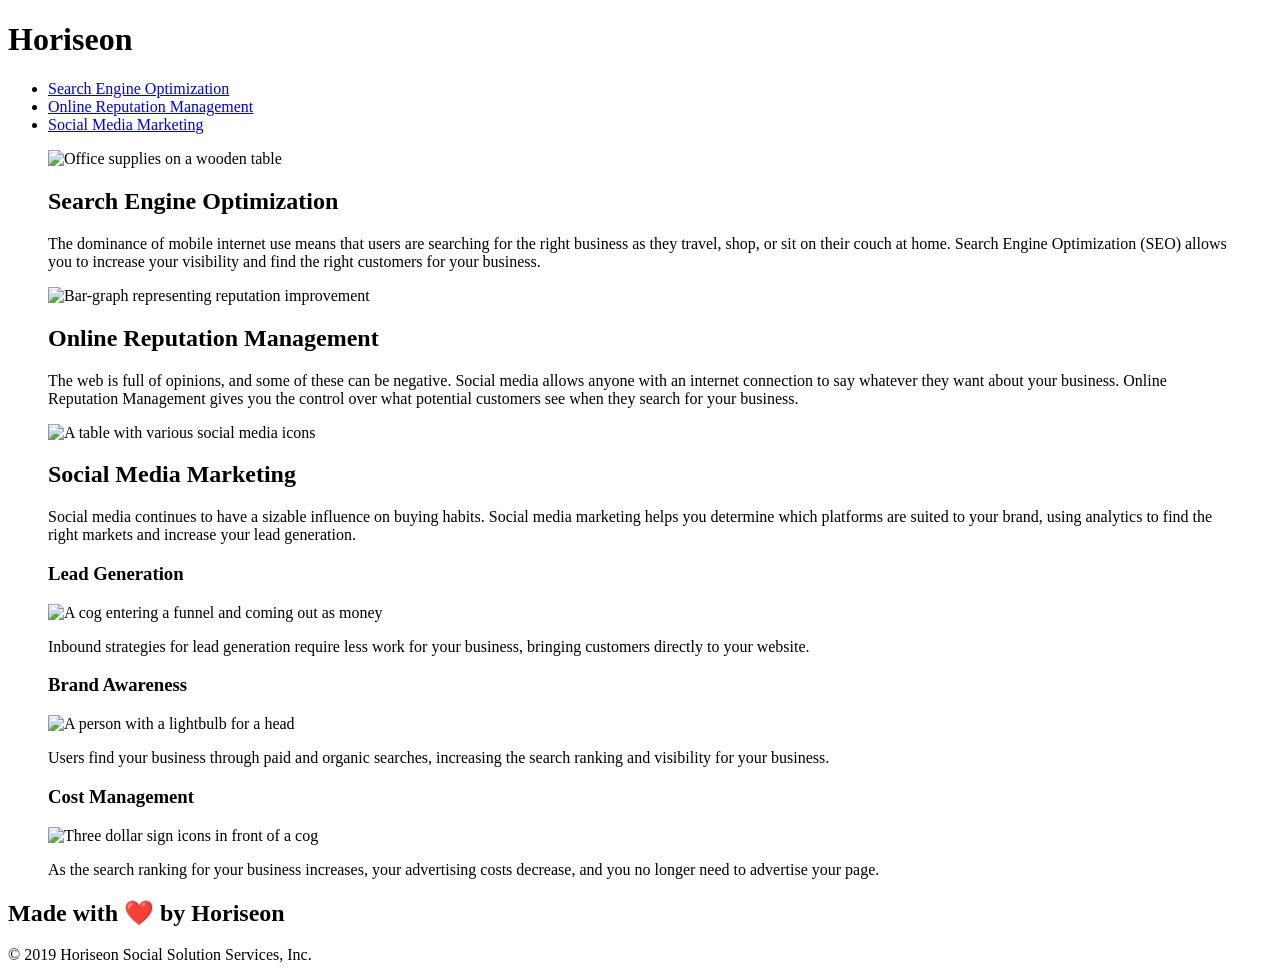
==== index.html @ 5a6552aa "moved the index" ====
<!DOCTYPE html>
<html lang="en-us">

<head>
    <meta charset="UTF-8" />
    <meta name="viewport" content="width=device-width, initial-scale=1.0">
    <link rel="stylesheet" href="./assets/css/style.css">
    <meta http-equiv="X-UA-Compatible" content="ie=edge">
    <title>Horiseon marketing services</title>
</head>

<body>
    <header class="header">
        <h1>Hori<span class="seo">seo</span>n</h1>
        <nav>
            <ul>
                <li>
                    <a href="#search-engine-optimization">Search Engine Optimization</a>
                </li>
                <li>
                    <a href="#online-reputation-management">Online Reputation Management</a>
                </li>
                <li>
                    <a href="#social-media-marketing">Social Media Marketing</a>
                </li>
            </ul>
        </nav>
    </header>
    <figure class="hero"></figure>
    <section class="content">
        <figure class="services">
            <img src="./assets/images/search-engine-optimization.jpg" class="float-left" alt="Office supplies on a wooden table"/>
            <h2>Search Engine Optimization</h2>
            <p>
                The dominance of mobile internet use means that users are searching for the right business as they travel, shop, or sit on their couch at home. Search Engine Optimization (SEO) allows you to increase your visibility and find the right customers for your business.
            </p>
        </figure>
        <figure id="online-reputation-management" class="services">
            <img src="./assets/images/online-reputation-management.jpg" class="float-right" alt="Bar-graph representing reputation improvement" />
            <h2>Online Reputation Management</h2>
            <p>
                The web is full of opinions, and some of these can be negative. Social media allows anyone with an internet connection to say whatever they want about your business. Online Reputation Management gives you the control over what potential customers see when they search for your business.
            </p>
        </figure>
        <figure id="social-media-marketing" class="services">
            <img src="./assets/images/social-media-marketing.jpg" class="float-left" alt="A table with various social media icons"/>
            <h2>Social Media Marketing</h2>
            <p>
                Social media continues to have a sizable influence on buying habits. Social media marketing helps you determine which platforms are suited to your brand, using analytics to find the right markets and increase your lead generation.
            </p>
        </figure>
    </section>
    <section class="benefits">
        <figure class="benefit-fig">
            <h3>Lead Generation</h3>
            <img src="./assets/images/lead-generation.png" alt="A cog entering a funnel and coming out as money"/>
            <p>
                Inbound strategies for lead generation require less work for your business, bringing customers directly to your website.
            </p>
        </figure>
        <figure class="benefit-fig">
            <h3>Brand Awareness</h3>
            <img src="./assets/images/brand-awareness.png" alt="A person with a lightbulb for a head"/>
            <p>
                Users find your business through paid and organic searches, increasing the search ranking and visibility for your business.
            </p>
        </figure>
        <figure class="benefit-fig">
            <h3>Cost Management</h3>
            <img src="./assets/images/cost-management.png" alt="Three dollar sign icons in front of a cog"></img>
            <p>
                As the search ranking for your business increases, your advertising costs decrease, and you no longer need to advertise your page.
            </p>
        </figure>
    </section>
    <div class="footer">
        <h2>Made with ❤️️ by Horiseon</h2>
        <p>
            &copy; 2019 Horiseon Social Solution Services, Inc.
        </p>
    </div>
</body>

</html>
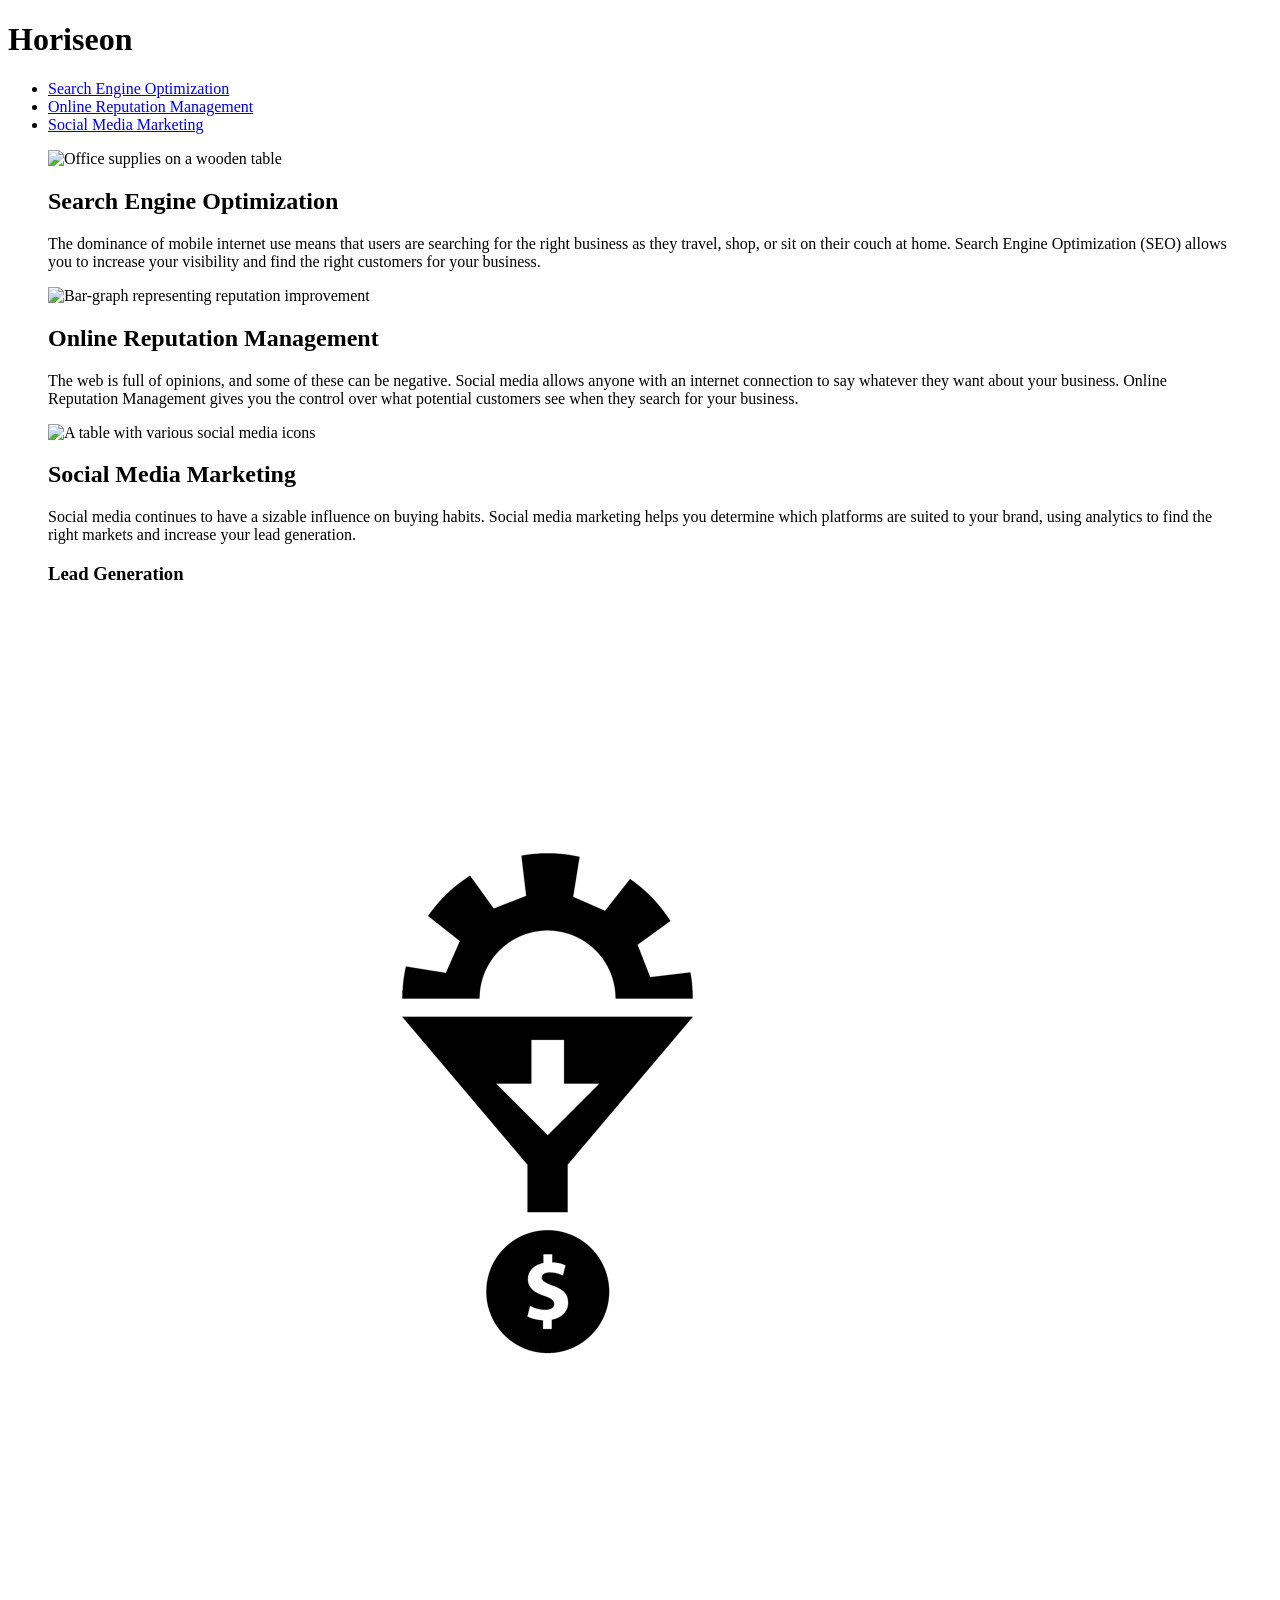
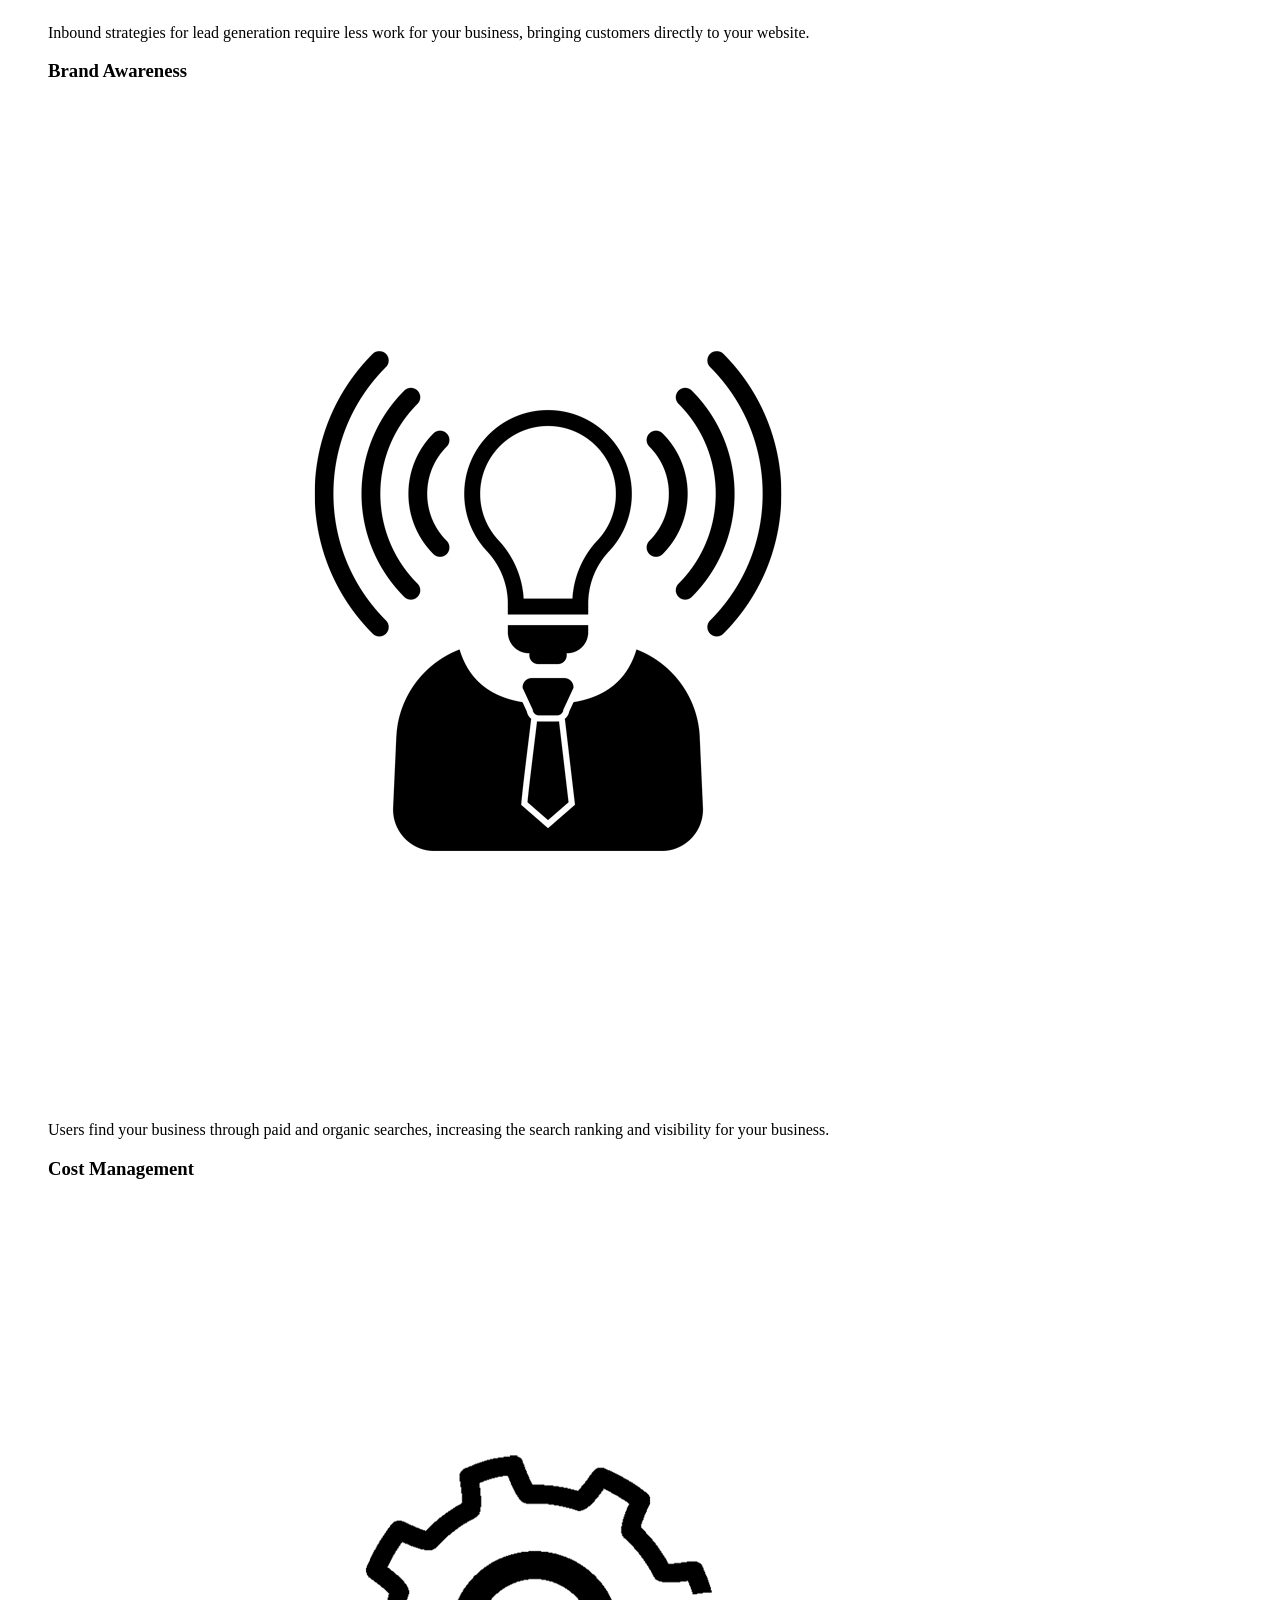
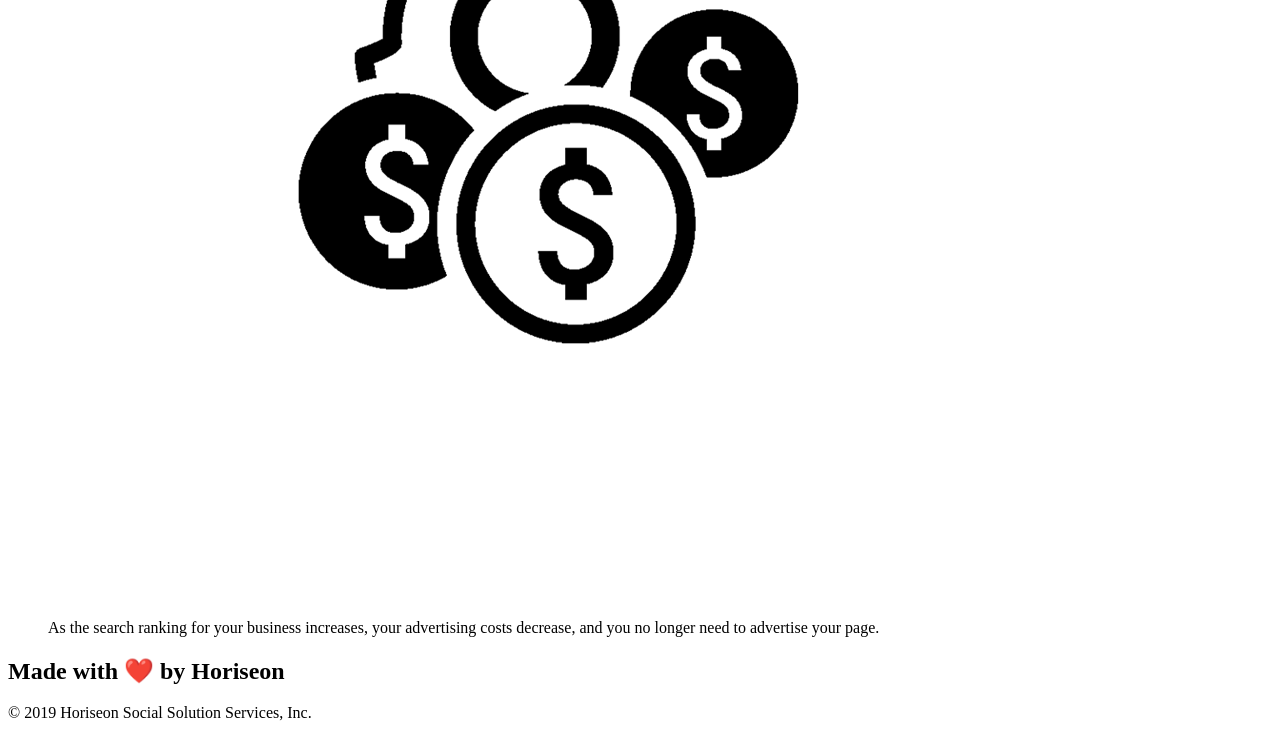
==== commit 64b78d9e: "fixed locations of files" ====
--- a/index.html
+++ b/index.html
@@ -4,7 +4,7 @@
 <head>
     <meta charset="UTF-8" />
     <meta name="viewport" content="width=device-width, initial-scale=1.0">
-    <link rel="stylesheet" href="./assets/css/style.css">
+    <link rel="stylesheet" href="./develop/assets/css/style.css">
     <meta http-equiv="X-UA-Compatible" content="ie=edge">
     <title>Horiseon marketing services</title>
 </head>
@@ -29,21 +29,21 @@
     <figure class="hero"></figure>
     <section class="content">
         <figure class="services">
-            <img src="./assets/images/search-engine-optimization.jpg" class="float-left" alt="Office supplies on a wooden table"/>
+            <img src="./Develop/assets/images/search-engine-optimization.jpg" class="float-left" alt="Office supplies on a wooden table"/>
             <h2>Search Engine Optimization</h2>
             <p>
                 The dominance of mobile internet use means that users are searching for the right business as they travel, shop, or sit on their couch at home. Search Engine Optimization (SEO) allows you to increase your visibility and find the right customers for your business.
             </p>
         </figure>
         <figure id="online-reputation-management" class="services">
-            <img src="./assets/images/online-reputation-management.jpg" class="float-right" alt="Bar-graph representing reputation improvement" />
+            <img src="./Develop/assets/images/online-reputation-management.jpg" class="float-right" alt="Bar-graph representing reputation improvement" />
             <h2>Online Reputation Management</h2>
             <p>
                 The web is full of opinions, and some of these can be negative. Social media allows anyone with an internet connection to say whatever they want about your business. Online Reputation Management gives you the control over what potential customers see when they search for your business.
             </p>
         </figure>
         <figure id="social-media-marketing" class="services">
-            <img src="./assets/images/social-media-marketing.jpg" class="float-left" alt="A table with various social media icons"/>
+            <img src="./Develop/assets/images/social-media-marketing.jpg" class="float-left" alt="A table with various social media icons"/>
             <h2>Social Media Marketing</h2>
             <p>
                 Social media continues to have a sizable influence on buying habits. Social media marketing helps you determine which platforms are suited to your brand, using analytics to find the right markets and increase your lead generation.
@@ -53,21 +53,21 @@
     <section class="benefits">
         <figure class="benefit-fig">
             <h3>Lead Generation</h3>
-            <img src="./assets/images/lead-generation.png" alt="A cog entering a funnel and coming out as money"/>
+            <img src="./Develop/assets/images/lead-generation.png" alt="A cog entering a funnel and coming out as money"/>
             <p>
                 Inbound strategies for lead generation require less work for your business, bringing customers directly to your website.
             </p>
         </figure>
         <figure class="benefit-fig">
             <h3>Brand Awareness</h3>
-            <img src="./assets/images/brand-awareness.png" alt="A person with a lightbulb for a head"/>
+            <img src="./Develop/assets/images/brand-awareness.png" alt="A person with a lightbulb for a head"/>
             <p>
                 Users find your business through paid and organic searches, increasing the search ranking and visibility for your business.
             </p>
         </figure>
         <figure class="benefit-fig">
             <h3>Cost Management</h3>
-            <img src="./assets/images/cost-management.png" alt="Three dollar sign icons in front of a cog"></img>
+            <img src="./Develop/assets/images/cost-management.png" alt="Three dollar sign icons in front of a cog"></img>
             <p>
                 As the search ranking for your business increases, your advertising costs decrease, and you no longer need to advertise your page.
             </p>
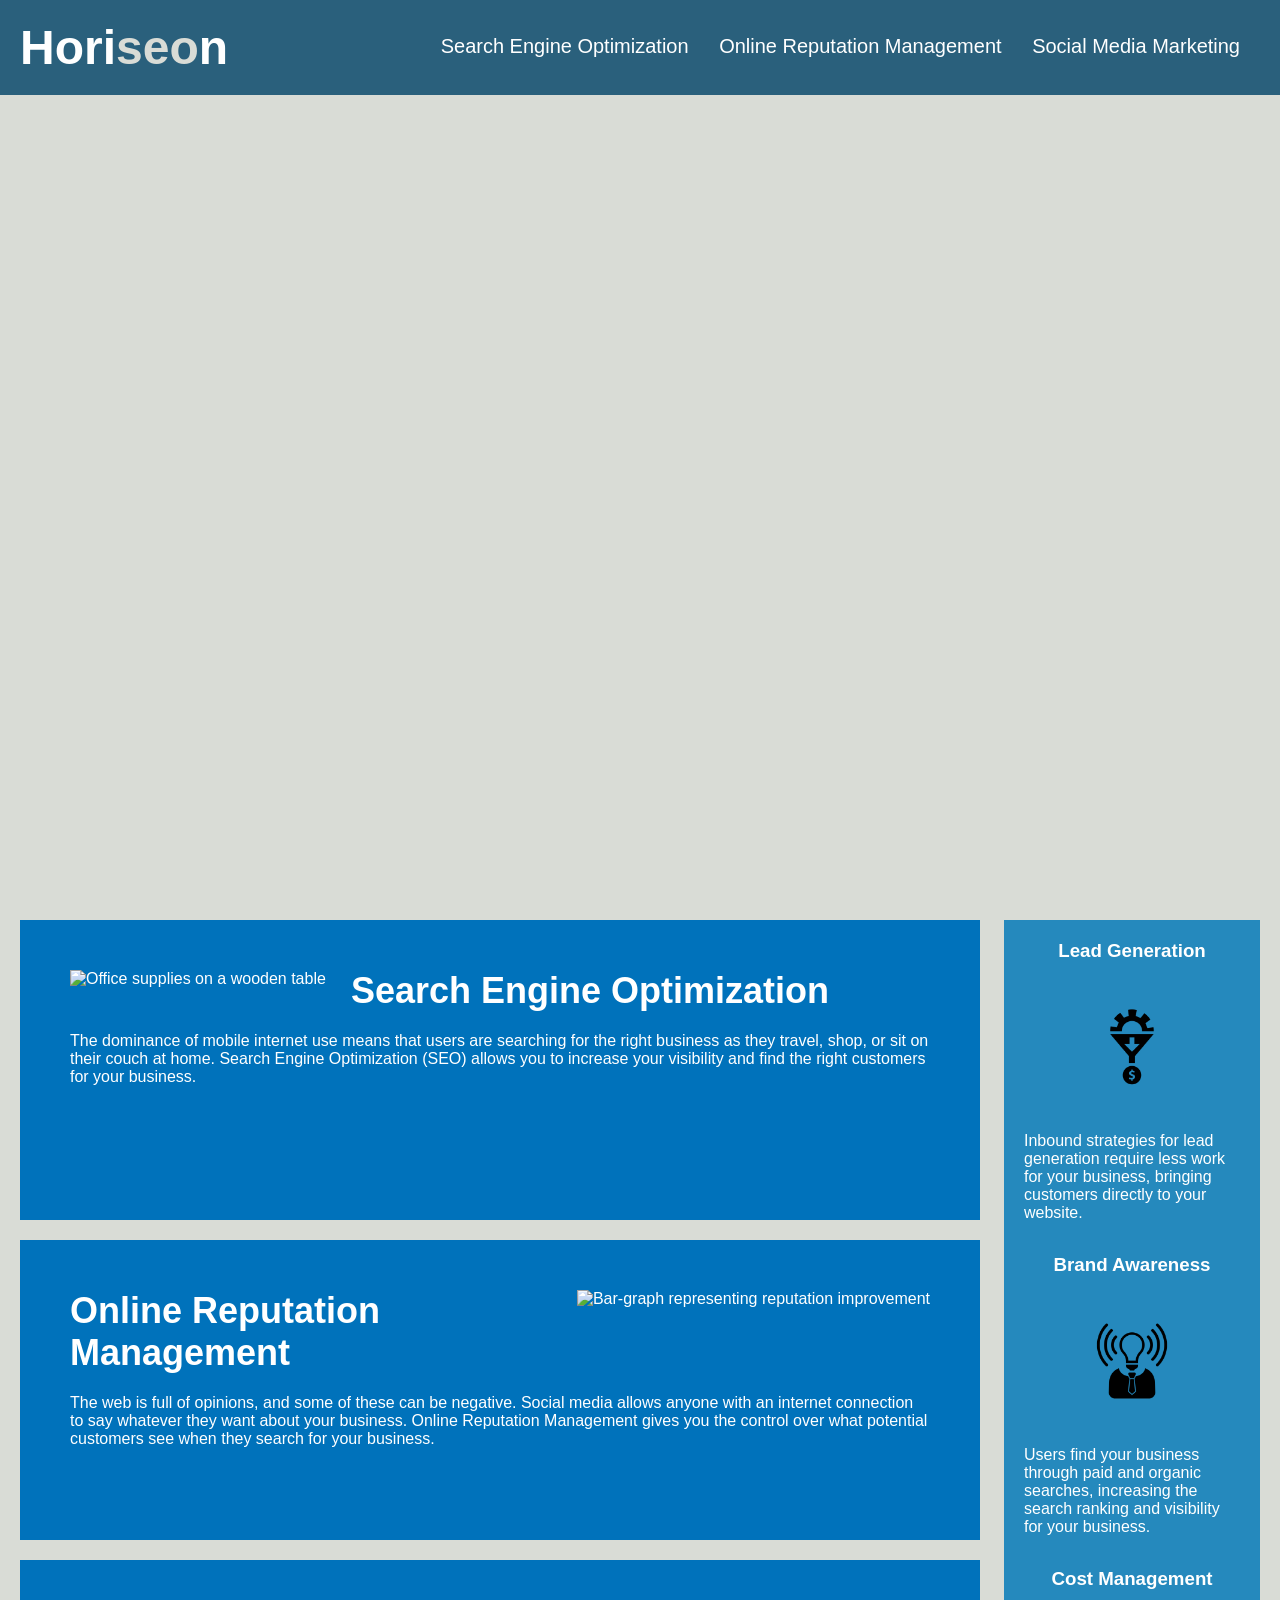
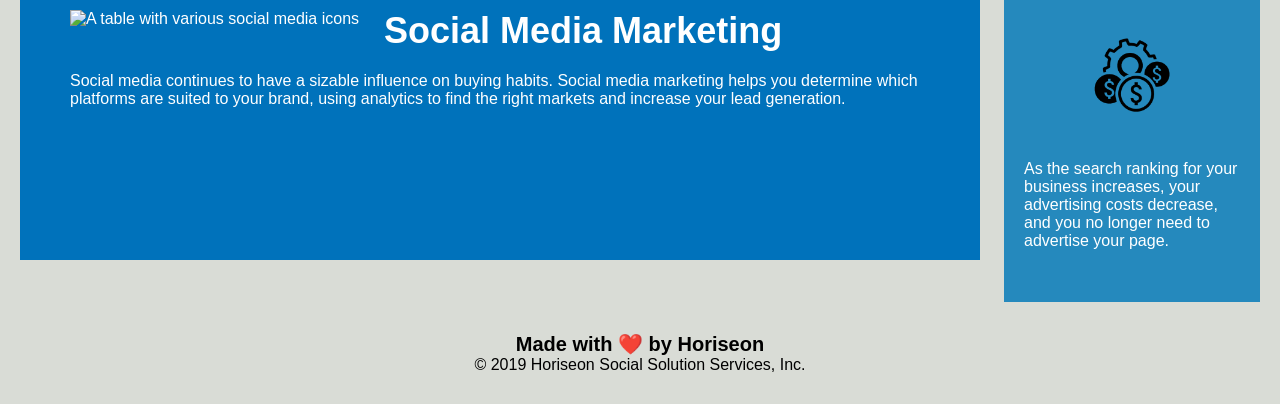
==== commit e4532fcd: "D" ====
--- a/index.html
+++ b/index.html
@@ -4,7 +4,7 @@
 <head>
     <meta charset="UTF-8" />
     <meta name="viewport" content="width=device-width, initial-scale=1.0">
-    <link rel="stylesheet" href="./develop/assets/css/style.css">
+    <link rel="stylesheet" href="./Develop/assets/css/style.css">
     <meta http-equiv="X-UA-Compatible" content="ie=edge">
     <title>Horiseon marketing services</title>
 </head>
--- a/Develop/assets/css/style.css
+++ b/Develop/assets/css/style.css
@@ -0,0 +1,132 @@
+* {
+    box-sizing: border-box;
+    padding: 0;
+    margin: 0;
+}
+
+body {
+    background-color: #d9dcd6;
+}
+
+.header {
+    padding: 20px;
+    font-family: 'Trebuchet MS', 'Lucida Sans Unicode', 'Lucida Grande', 'Lucida Sans', Arial, sans-serif;
+    background-color: #2a607c;
+    color: #ffffff;
+}
+
+.header h1 {
+    display: inline-block;
+    font-size: 48px;
+}
+
+.header h1 .seo {
+    color: #d9dcd6;
+}
+
+.header nav {
+    padding-top: 15px;
+    margin-right: 20px;
+    float: right;
+    font-family: 'Gill Sans', 'Gill Sans MT', Calibri, 'Trebuchet MS', sans-serif;
+    font-size: 20px;
+}
+
+.header nav ul {
+    list-style-type: none;
+}
+
+.header nav ul li {
+    display: inline-block;
+    margin-left: 25px;
+}
+
+a {
+    color: #ffffff;
+    text-decoration: none;
+}
+
+p {
+    font-size: 16px;
+}
+
+.hero {
+    height: 800px;
+    width: 100%;
+    margin-bottom: 25px;
+    background-image: url("../images/digital-marketing-meeting.jpg");
+    background-size: cover;
+    background-position: center;
+}
+
+.float-left {
+    float: left;
+    margin-right: 25px;
+}
+
+.float-right {
+    float: right;
+    margin-left: 25px;
+}
+
+.content {
+    width: 75%;
+    display: inline-block;
+    margin-left: 20px;
+}
+
+.benefits {
+    margin-right: 20px;
+    padding: 20px;
+    clear: both;
+    float: right;
+    width: 20%;
+    height: 100%;
+    font-family: 'Gill Sans', 'Gill Sans MT', Calibri, 'Trebuchet MS', sans-serif;
+    background-color: #2589bd;
+}
+
+.benefit-fig {
+    margin-bottom: 32px;
+    color: #ffffff;
+}
+
+.benefit-fig h3 {
+    margin-bottom: 10px;
+    text-align: center;
+}
+
+.benefit-fig img {
+    display: block;
+    margin: 10px auto;
+    max-width: 150px;
+}
+
+.services {
+    margin-bottom: 20px;
+    padding: 50px;
+    height: 300px;
+    font-family: 'Gill Sans', 'Gill Sans MT', Calibri, 'Trebuchet MS', sans-serif;
+    background-color: #0072bb;
+    color: #ffffff;
+}
+
+.services img {
+    max-height: 200px;
+}
+
+.services h2 {
+    margin-bottom: 20px;
+    font-size: 36px;
+}
+
+.footer {
+    padding: 30px;
+    clear: both;
+    font-family: 'Trebuchet MS', 'Lucida Sans Unicode', 'Lucida Grande', 'Lucida Sans', Arial, sans-serif;
+    text-align: center;
+}
+
+.footer h2 {
+    font-size: 20px;
+}
